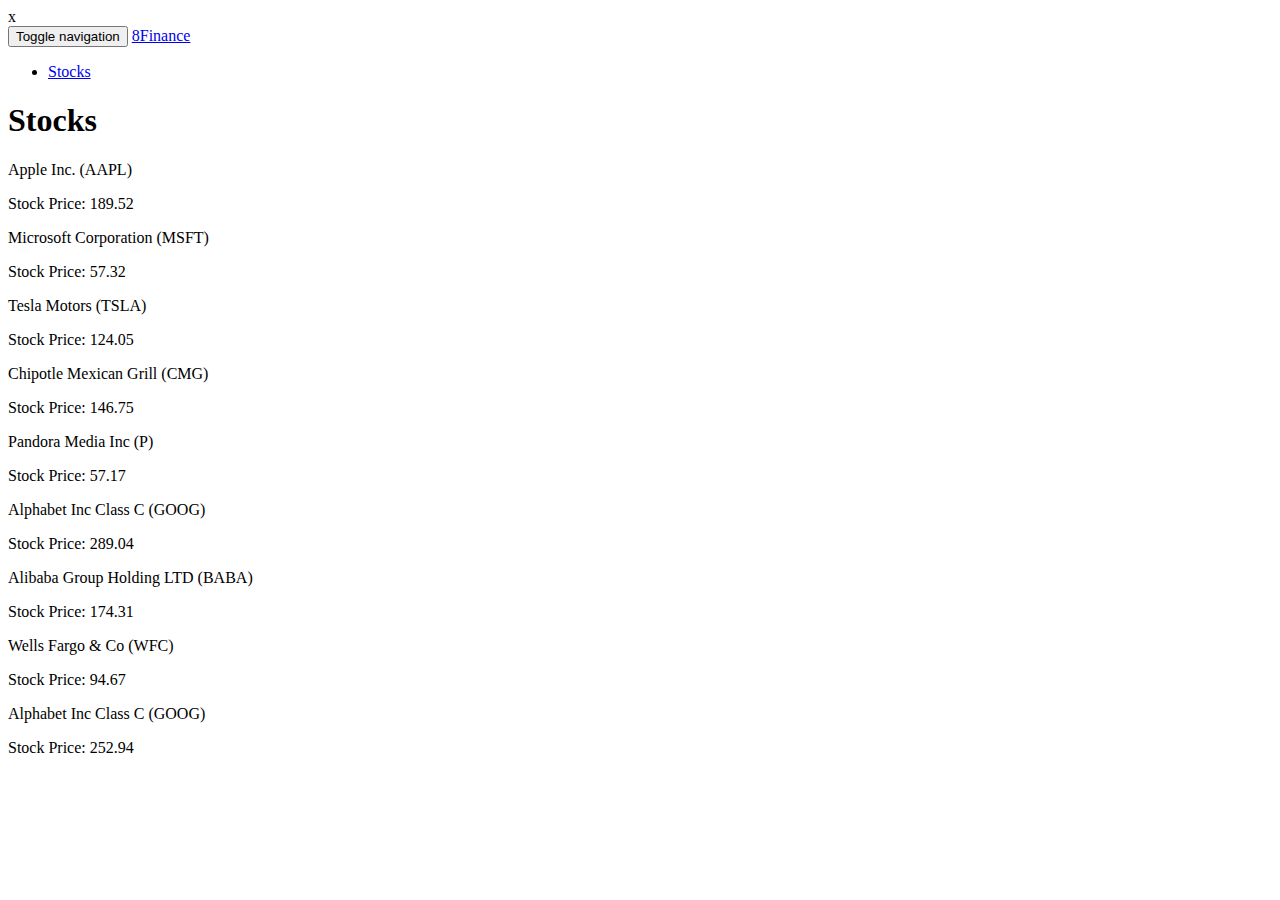
==== stocks.html @ fbbd04f0 "new index" ====
<!DOCTYPE html>
<html lang="en">
  <head>
    <meta charset="utf-8">
    <title>8Finance</title>
    <meta name="description" content="Helping users manage stocks and provide personal financial solutions."/>

    <meta name="viewport" content="width=device-width, initial-scale=1.0, maximum-scale=1.0">x
    <!-- Loading Bootstrap -->
    <link href="css/bootstrap.min.css" rel="stylesheet">

    <!-- Loading Flat UI -->
    <link href="css/flat-ui.css" rel="stylesheet">
    <link href="css/utdrares.css" rel="stylesheet">

    <link rel="shortcut icon" href="img/favicon.ico">

    <!-- HTML5 shim, for IE6-8 support of HTML5 elements. All other JS at the end of file. -->
    <!--[if lt IE 9]>
      <script src="dist/js/vendor/html5shiv.js"></script>
      <script src="dist/js/vendor/respond.min.js"></script>
    <![endif]-->


  </head>
  <body>
    <header>
      <!-- Navbar =======-->
      <nav class="navbar navbar-default">
        <div class="container-fluid">
        <!-- Brand and toggle get grouped for better mobile display -->
          <div class="navbar-header">
            <button type="button" class="navbar-toggle collapsed" data-toggle="collapse" data-target="#bs-example-navbar-collapse-1" aria-expanded="false">
              <span class="sr-only">Toggle navigation</span>
              <span class="icon-bar"></span>
              <span class="icon-bar"></span>
              <span class="icon-bar"></span>
            </button>
            <a class="navbar-brand" href="#">8Finance</a>
          </div>

          <!-- Collect the nav links, forms, and other content for toggling -->
          <div class="collapse navbar-collapse" id="bs-example-navbar-collapse-1">
            <ul class="nav navbar-nav navbar-right">
              <li><a href="index.html">Stocks</a></li>
            </ul>
          </div><!-- /.navbar-collapse -->
        </div><!-- /.container-fluid -->
      </nav>
    </header>

  <div class="container">
    <section>
        <div class="row">
          <div class="col-md-2"></div>
          <div class="col-md-8">
            <div class="jumbotron jumbotron-asphalt text-centered">
              <h1>Stocks</h1>
            </div>
          </div>
          <div class="col-md-2"></div>
        </div>
    </section>
      <div class="row">
        <div class="col-md-4">
          <div class="jumbotron jumbotron-asphalt text-centered">
            <p> Apple Inc. (AAPL)</p>
            <div id='sp1'></div>
            <script>
              var price = ((Math.random() * 300.00) + 0.00).toFixed(2);

              document.getElementById('sp1').innerHTML = "Stock Price: "+price;
            </script>
          </div>
        </div>
        <div class="col-md-4">
          <div class="jumbotron jumbotron-asphalt text-centered">
            <p> Microsoft Corporation (MSFT)</p>
            <div id='sp2'></div>
            <script>
              var price = ((Math.random() * 300.00) + 0.00).toFixed(2);

              document.getElementById('sp2').innerHTML = "Stock Price: "+price;
            </script>
          </div>
        </div>
        <div class="col-md-4">
          <div class="jumbotron jumbotron-asphalt text-centered">
            <p> Tesla Motors (TSLA)</p>
            <div id='sp3'></div>
            <script>
              var price = ((Math.random() * 300.00) + 0.00).toFixed(2);

              document.getElementById('sp3').innerHTML = "Stock Price: "+price;
            </script>
          </div>
        </div>
      </div>
      <div class="row">
        <div class="col-md-4">
          <div class="jumbotron jumbotron-asphalt text-centered">
            <p> Chipotle Mexican Grill (CMG)</p>
            <div id='sp4'></div>
            <script>
              var price = ((Math.random() * 300.00) + 0.00).toFixed(2);

              document.getElementById('sp4').innerHTML = "Stock Price: "+price;
            </script>
          </div>
        </div>
        <div class="col-md-4">
          <div class="jumbotron jumbotron-asphalt text-centered">
            <p> Pandora Media Inc (P)</p>
            <div id='sp5'></div>
            <script>
              var price = ((Math.random() * 300.00) + 0.00).toFixed(2);

              document.getElementById('sp5').innerHTML = "Stock Price: "+price;
            </script>
          </div>
        </div>
        <div class="col-md-4">
          <div class="jumbotron jumbotron-asphalt text-centered">
            <p> Alphabet Inc Class C (GOOG)</p>
            <div id='sp6'></div>
            <script>
              var price = ((Math.random() * 300.00) + 0.00).toFixed(2);

              document.getElementById('sp6').innerHTML = "Stock Price: "+price;
            </script>
          </div>
        </div>
      </div>
      <div class="row">
      <div class="col-md-4">
        <div class="jumbotron jumbotron-asphalt text-centered">
          <p> Alibaba Group Holding LTD (BABA)</p>
          <div id='sp7'></div>
          <script>
            var price = ((Math.random() * 300.00) + 0.00).toFixed(2);

            document.getElementById('sp7').innerHTML = "Stock Price: "+price;
          </script>
        </div>
      </div>
    <div class="col-md-4">
      <div class="jumbotron jumbotron-asphalt text-centered">
        <p> Wells Fargo & Co (WFC)</p>
        <div id='sp8'></div>
        <script>
          var price = ((Math.random() * 300.00) + 0.00).toFixed(2);

          document.getElementById('sp8').innerHTML = "Stock Price: "+price;
        </script>
      </div>
    </div>
    <div class="col-md-4">
      <div class="jumbotron jumbotron-asphalt text-centered">
        <p> Alphabet Inc Class C (GOOG)</p>
        <div id='sp9'></div>
        <script>
          var price = ((Math.random() * 300.00) + 0.00).toFixed(2);

          document.getElementById('sp9').innerHTML = "Stock Price: "+price;
        </script>
      </div>
    </div>
  </div>
</div>
    <!-- Load JS here for greater good =============================-->
    <script src="js/jquery-1.11.3.min.js"></script>
    <script src="js/flat-ui.min.js"></script>
    <script src="js/bootstrap.min.js"></script>
  </body>
</html>
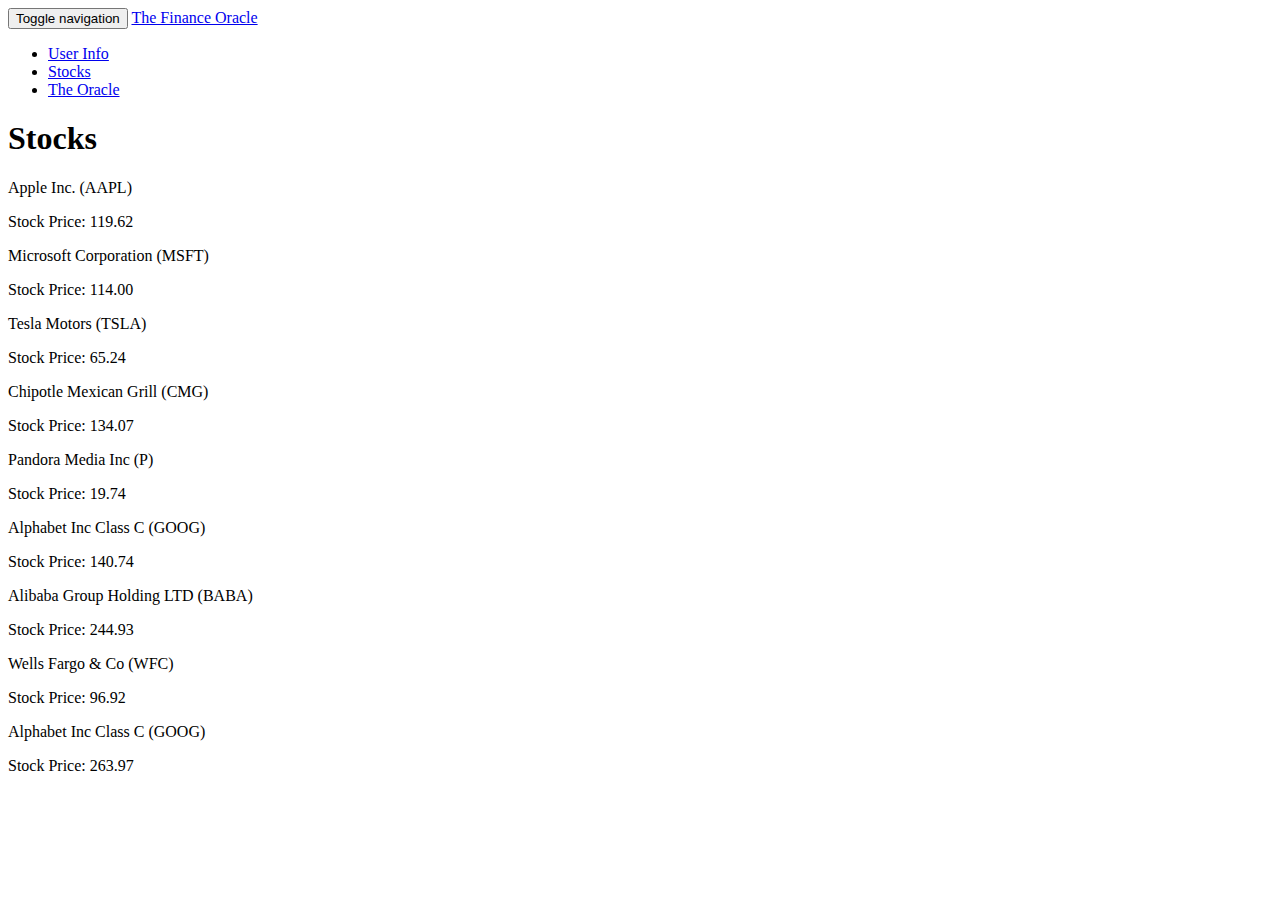
==== commit 5329acdd: "added chrome manifest" ====
--- a/stocks.html
+++ b/stocks.html
@@ -1,20 +1,62 @@
+
 <!DOCTYPE html>
-<html lang="en">
-  <head>
-    <meta charset="utf-8">
-    <title>8Finance</title>
-    <meta name="description" content="Helping users manage stocks and provide personal financial solutions."/>
-
-    <meta name="viewport" content="width=device-width, initial-scale=1.0, maximum-scale=1.0">x
-    <!-- Loading Bootstrap -->
+<!-- saved from url=(0060)file:///C:/Users/Zumed%20Sohrab/HackDFW/8Finance/stocks.html -->
+<html lang="en"><head><meta http-equiv="Content-Type" content="text/html; charset=UTF-8">
+
+    <title>The Finance Oracle</title>
+    <meta name="description" content="Helping users manage stocks and provide personal financial solutions.">
+
+    <meta name="viewport" content="width=device-width, initial-scale=1.0, maximum-scale=1.0"></head><body><!-- Loading Bootstrap -->
     <link href="css/bootstrap.min.css" rel="stylesheet">
 
     <!-- Loading Flat UI -->
     <link href="css/flat-ui.css" rel="stylesheet">
     <link href="css/utdrares.css" rel="stylesheet">
 
-    <link rel="shortcut icon" href="img/favicon.ico">
-
+    <link rel="shortcut icon" href="/img/favicon.ico">
+    <script>
+      document.addEventListener("DOMContentLoaded", function() {
+            chrome.management.getAll(getAllCallback);
+          });
+
+          var getAllCallback = function(list) {
+            var apps = document.getElementById("apps");
+            for(var i in list) {
+              // we don't want to do anything with extensions yet.
+              var extInf = list[i];
+              if(extInf.isApp && extInf.enabled) {
+                var app = document.createElement("div");
+
+                var img = new Image();
+                img.className = "image";
+                img.src = find128Image(extInf.icons);
+                img.addEventListener("click", (function(ext) {
+                  return function() {
+                    chrome.management.launchApp(ext.id);
+                  };
+                })(extInf));
+
+                var name = document.createElement("div");
+                name.className = "name";
+                name.textContent = extInf.name;
+
+                app.className = "app";
+                app.appendChild(img);
+                app.appendChild(name);
+                apps.appendChild(app);
+              }
+            }
+          };
+          var find128Image = function(icons) {
+            for(var icon in icons) {
+              if(icons[icon].size == "128") {
+                return icons[icon].url;
+              }
+            }
+
+            return "/noicon.png";
+          };
+        </script>
     <!-- HTML5 shim, for IE6-8 support of HTML5 elements. All other JS at the end of file. -->
     <!--[if lt IE 9]>
       <script src="dist/js/vendor/html5shiv.js"></script>
@@ -22,8 +64,11 @@
     <![endif]-->
 
 
-  </head>
-  <body>
+<body>
+  <div id="apps">
+
+  </div>
+
     <header>
       <!-- Navbar =======-->
       <nav class="navbar navbar-default">
@@ -36,13 +81,15 @@
               <span class="icon-bar"></span>
               <span class="icon-bar"></span>
             </button>
-            <a class="navbar-brand" href="#">8Finance</a>
+            <a class="navbar-brand" href="index.html#">The Finance Oracle</a>
           </div>
 
           <!-- Collect the nav links, forms, and other content for toggling -->
           <div class="collapse navbar-collapse" id="bs-example-navbar-collapse-1">
             <ul class="nav navbar-nav navbar-right">
-              <li><a href="index.html">Stocks</a></li>
+              <li><a href="index.html">User Info</a></li>
+              <li><a href="stocks.html">Stocks</a></li>
+              <li><a href="oracle.html">The Oracle</a></li>
             </ul>
           </div><!-- /.navbar-collapse -->
         </div><!-- /.container-fluid -->
@@ -65,7 +112,7 @@
         <div class="col-md-4">
           <div class="jumbotron jumbotron-asphalt text-centered">
             <p> Apple Inc. (AAPL)</p>
-            <div id='sp1'></div>
+            <div id="sp1">Stock Price: 22.60</div>
             <script>
               var price = ((Math.random() * 300.00) + 0.00).toFixed(2);
 
@@ -76,7 +123,7 @@
         <div class="col-md-4">
           <div class="jumbotron jumbotron-asphalt text-centered">
             <p> Microsoft Corporation (MSFT)</p>
-            <div id='sp2'></div>
+            <div id="sp2">Stock Price: 196.65</div>
             <script>
               var price = ((Math.random() * 300.00) + 0.00).toFixed(2);
 
@@ -87,7 +134,7 @@
         <div class="col-md-4">
           <div class="jumbotron jumbotron-asphalt text-centered">
             <p> Tesla Motors (TSLA)</p>
-            <div id='sp3'></div>
+            <div id="sp3">Stock Price: 262.60</div>
             <script>
               var price = ((Math.random() * 300.00) + 0.00).toFixed(2);
 
@@ -100,7 +147,7 @@
         <div class="col-md-4">
           <div class="jumbotron jumbotron-asphalt text-centered">
             <p> Chipotle Mexican Grill (CMG)</p>
-            <div id='sp4'></div>
+            <div id="sp4">Stock Price: 177.19</div>
             <script>
               var price = ((Math.random() * 300.00) + 0.00).toFixed(2);
 
@@ -111,7 +158,7 @@
         <div class="col-md-4">
           <div class="jumbotron jumbotron-asphalt text-centered">
             <p> Pandora Media Inc (P)</p>
-            <div id='sp5'></div>
+            <div id="sp5">Stock Price: 212.20</div>
             <script>
               var price = ((Math.random() * 300.00) + 0.00).toFixed(2);
 
@@ -122,7 +169,7 @@
         <div class="col-md-4">
           <div class="jumbotron jumbotron-asphalt text-centered">
             <p> Alphabet Inc Class C (GOOG)</p>
-            <div id='sp6'></div>
+            <div id="sp6">Stock Price: 54.08</div>
             <script>
               var price = ((Math.random() * 300.00) + 0.00).toFixed(2);
 
@@ -135,7 +182,7 @@
       <div class="col-md-4">
         <div class="jumbotron jumbotron-asphalt text-centered">
           <p> Alibaba Group Holding LTD (BABA)</p>
-          <div id='sp7'></div>
+          <div id="sp7">Stock Price: 142.79</div>
           <script>
             var price = ((Math.random() * 300.00) + 0.00).toFixed(2);
 
@@ -145,8 +192,8 @@
       </div>
     <div class="col-md-4">
       <div class="jumbotron jumbotron-asphalt text-centered">
-        <p> Wells Fargo & Co (WFC)</p>
-        <div id='sp8'></div>
+        <p> Wells Fargo &amp; Co (WFC)</p>
+        <div id="sp8">Stock Price: 177.51</div>
         <script>
           var price = ((Math.random() * 300.00) + 0.00).toFixed(2);
 
@@ -157,7 +204,7 @@
     <div class="col-md-4">
       <div class="jumbotron jumbotron-asphalt text-centered">
         <p> Alphabet Inc Class C (GOOG)</p>
-        <div id='sp9'></div>
+        <div id="sp9">Stock Price: 163.57</div>
         <script>
           var price = ((Math.random() * 300.00) + 0.00).toFixed(2);
 
@@ -171,5 +218,7 @@
     <script src="js/jquery-1.11.3.min.js"></script>
     <script src="js/flat-ui.min.js"></script>
     <script src="js/bootstrap.min.js"></script>
-  </body>
+
+
+</body>
 </html>
